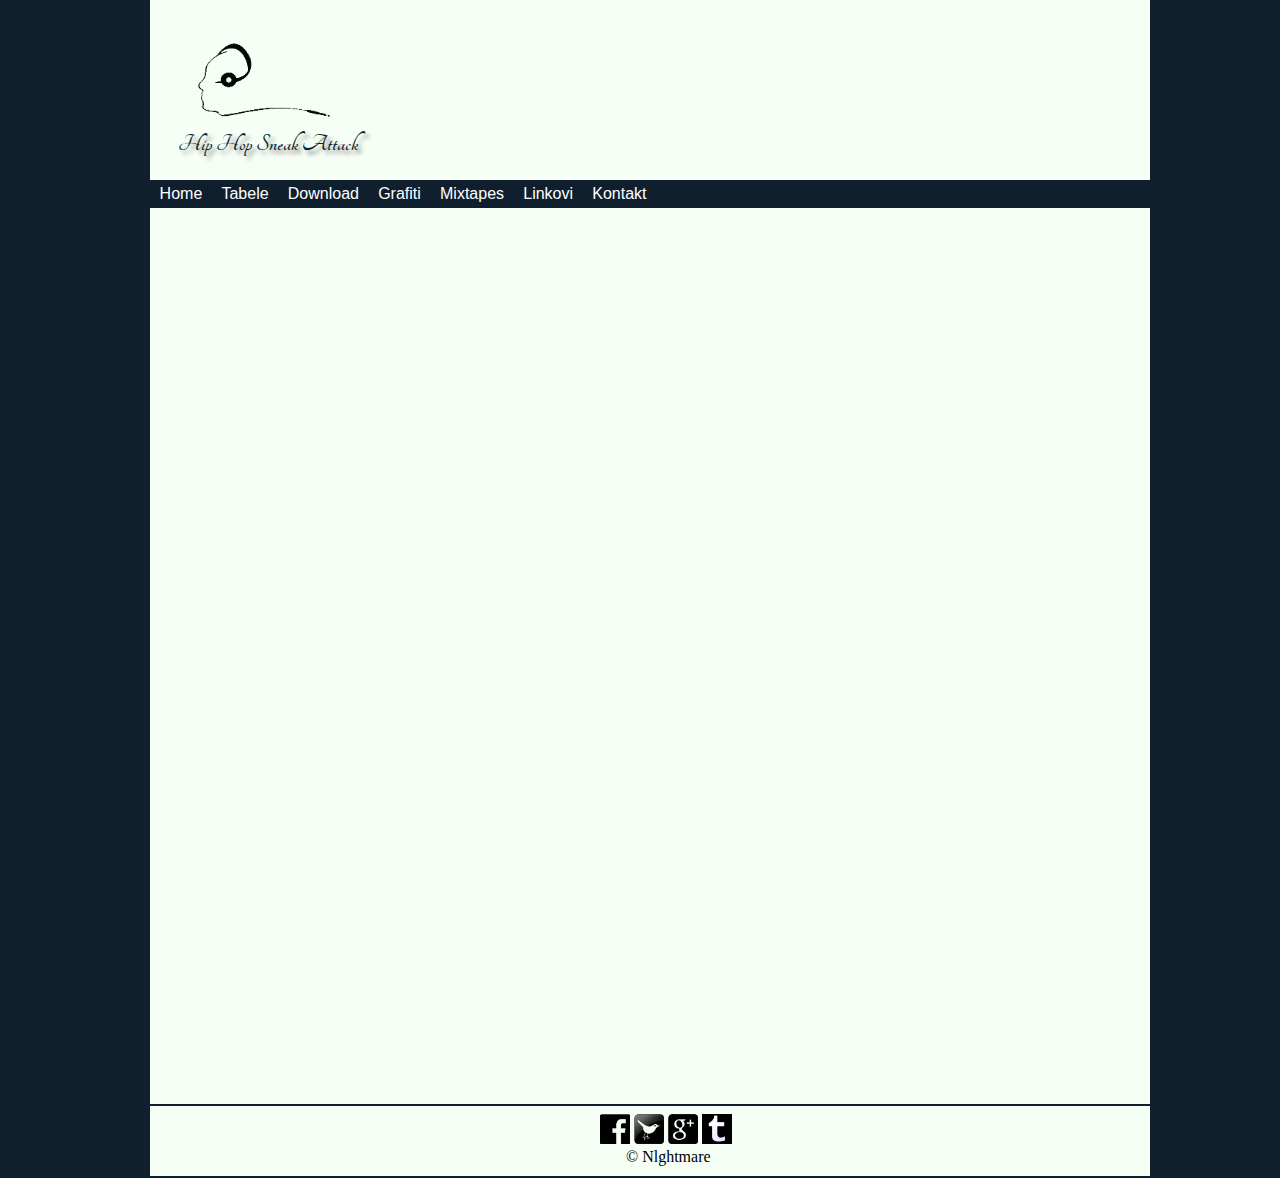
==== download.html @ b7001c73 "." ====
<!DOCTYPE HTML>
<html>

<head>
	<title>Kontakt</title>
	<link rel="stylesheet" type="text/css" href="css1.css">
	<META http-equiv="Content-Type" content="text/html; charset=utf-8">


</head>

<body>
<div id="page">
	<header id="header">
		<div class="logo">
			<a href="wt1.html"><img src="slike/logo2c.png" alt="logo"></a>
		</div>
		<p>Hip Hop Sneak Attack</p>
		<!--<div class="grafit">
			<img src="slike/graffiti.png" alt="grafit">
		</div>-->

		<div id="menu">
			<ul>
			<li><a href="wt1.html">Home</a></li>
			<li><a href="tables.html">Tabele</a></li>
			<li><a href="#">Download</a></li>
			<li><a href="#">Grafiti</a></li>
			<li><a href="#">Mixtapes</a></li>
			<li><a href="linkovi.html">Linkovi</a></li>
			<li><a href="kontakt.html">Kontakt</a></li>
			</ul>
		</div>
	</header>

	<div id="downloadpage">


	</div>

	<div class="break-footer"></div>
	<footer id="footer">
        <ul class = "sn_icons">
            <li><a href="#"><img src="slike/fb.png" alt="fb logo"></a></li>
            <li><a href="#"><img src="slike/tw.png"  alt="tw logo"></a></li>
            <li><a href="#"><img src="slike/g+.png"  alt="gp logo"></a></li>
			<li><a href="#"><img src="slike/tu.png"  alt="tu logo"></a></li>
        </ul>
       <p>&copy; Nlghtmare</p>
	</footer> 
		
</div>
</body>
</html>
---- css1.css ----
@import url(http://fonts.googleapis.com/css?family=Ubuntu);
@import url(http://fonts.googleapis.com/css?family=Tangerine);
@import url(http://fonts.googleapis.com/css?family=Rokkitt);
 /*sve zajedno*/
*{
margin:0px;
padding: 0px;
}

body {
	background-color: #0F1F2E;
	}
	/*
#page {
	position: relative;
	max-width:1000px;
	left: 150px;
	min-height: 100%;
	}
	*/
#header {
	position: absolute;
	left: 150px;
	top: 0px;
	background-color: #F6FFF6;
	height: 180px;
	width: 1000px;
	}
.logo img{
	margin: 4px;	
	width: 220px;
	height: 160px;
	
	}
#header p{
	color: #0F1F2E;
	margin-left: 28px;	
	position: absolute;
	top: 130px;
	font-family: Tangerine;
	font-size: 25px;
	font-weight: bold;
	text-shadow: 4px 4px 4px gray;	
	}
.grafit {
	width: 286px;
	height: 110px;
	position: absolute;
	left: 380px;
	top: -50px;
	}
#menu {	
	position: absolute;
	top: 180px;
	clear: both;
	background-color: #0F1F2E;
	width: 1000px;
	height: 28px;
	
	}
#menu ul {
	list-style-type: none;
	padding: 0px;
	margin: 0px;
	}
#menu li {
	display: inline;
	}
#menu a {
	text-decoration: none;
	font-family: Tahoma, Geneva, sans-serif;
	width: auto;
	color: white;
	float: left;
	
	padding: 0.3em 0.6em;
	/*border-right: 4px solid white; */
	}
#menu a:hover {
	background-color: DarkGray;
	}

/* home*/
#homepage {
	display: block;
	position: absolute;
	left: 150px;
	top: 208px;
	width: 1000px;
	min-height: 100%;
	margin-bottom: -60px;
	}

#footer-hp {
	height: 70px;
	width: 1000px;
	background-color: #F6FFF6;
	position: absolute;
	bottom: -1070px;
	left: 148px;
	border: solid 2px;
	border-color: #0F1F2E;
	}

#footer-hp li {
	display: inline;
	position: relative;
	left: 450px;
	}
#footer-hp img {
	margin-top: 8px;
	max-height: 30px;
	max-width: 30px;
	}
#footer-hp p {
	position: absolute;
	left: 476px;
	bottom: 10px;
	}

/*
	display: block;
	position: absolute;
	top: 194px;
	float: left;
	width: 1000px;
	min-height: 98.9%;
	margin-bottom: -60px;
	
	}*/
#news {
		
	}

.full-title {
	color: black;
	}
#headline {
	background: #F6FFF6;
	width: 640px;
	height: 58px;
	margin: 0px;
	padding: 0px;
	border: solid 2px;
	border-radius: 22px;
	}
#headline h2{
	color: #0C0D0D;
	font-weight: bold;
	font-size: 25px;
	display: block;
	width: 60px;
	margin-top: 10px;
	margin-left: 15px;
	padding: 10px;
	font-style: italic;
	
	}

.post {
	background-color: #F6FFF6;
	width: 640px;
	height: 350px;
	border: solid 2px;
	border-radius: 22px;
	border-color: #0F1F2E;
	}
/*.break{
    width: 220px;
    position: relative;
    top: -27px;
	left: 15px;
    clear: both;
    margin: 20px 0;
    border: 1px solid #001F1F;
    box-shadow: 0 5px 5px #333;
}*/

.full-title {
	padding: 6px;
	margin-left: 12px;
	margin-top: 5px;
}
.full-title a {
	color: #0C0D0D;
	text-decoration: none;
	}
.full-title a:hover {
	color: #798282;
	}
.autor {
	font-family: Ubuntu;
	font-size: 11px;
	color: #121C2E;
	padding:8px;
	float: left;
	}
.date {
	color: #121C2E;
	font-family: Ubuntu;
	font-size: 11px;
	padding: 8px;
	}
.entry-content {
	clear: both;
	margin: 12px;
	}
.entry-content p {
	position: absolute;
	left: auto;
	float: left;
	color: #0C0D0D;
	width: 360px;
	}
.entry-content p a {
	color:#1F2E2E;
	text-decoration: none;
	}
.entry-content img {
	position: relative;
	top: 23px;
	float: right;
	max-width: 250px;
	max-height: 240px;
	border: solid 2px;
	border-radius: 12px;
	}

.desno {
	position: absolute;
	top: 0px;
	left: 645px;
	float: right;
	width: 355px;
	height: auto;
	}
.recommend {
	height: 675px;
	border: solid 2px;
	border-radius: 22px;
	border-color: #0F1F2E;
	background: #F6FFF6;
	}
.recommend>h2 {
	color: black;
	text-align: left;
	text-decoration: none;
	margin-top: 5px;
	margin-left: 5px;
	padding: 8px;
	}	
.recommend>h4 {
	margin: 4px;
	margin-left: 25px;
	padding: 8px;
	text-decoration: none;
	}
.recommend h4 a {
	color: #0C0D0D;
	text-decoration: none;
	}
.recommend a:hover {
	color: #798282;
}
.recommend>p {
	padding: 8px;
	margin-left: 25px;
	text-decoration: none;
	}
.recommend  a {
	color: black;
}
.recommend>img {
	width: 200px;
	height: 200px;
	margin-left: 25px;
	padding: 8px;
	}
.quotes {
	height: 795px;
	border: solid 2px;
	border-radius: 22px;
	border-color: #0F1F2E;
	background: #F6FFF6;
	}
.quotes img {
	max-width: 70px;
	max-height: 70px;
	float: right;
	margin-right: 15px;
	margin-top: 15px;
}
.quotes p {
	float: left;
	width: 20px;
	margin-top: 15px;
	margin-left: 15px;
	font-style: italic;
}
.quotes h2 {
	margin-left: 15px;
	margin-top: 8px;
}
.quotes h5 {
	clear: both;
	margin-top: 10px;
	margin-right: 15px;
	text-align: right;
	font-style: italic;
	
	}

/*tables */
#tablepage, #kontaktpage, #linkpage, #downloadpage {
	display: block;
	position: absolute;
	left: 150px;
	top: 208px;
	width: 1000px;
	min-height: 100%;
	margin-bottom: -60px;
	background: #F6FFF6;
	}
/*div.wrapper {
	display: block;
	min-height: 89.9%;
	margin-bottom: -60px;
}*/
#tabela { 
	position: absolute;
	top: 20px;
	width: 400px;
	margin: 15px;
	float: left;
	border-color: black;
	}
#toplista {
	text-align: center;
	color: #0F1F2E;
	background: #F6FFF6;
	margin-bottom: 15px;
	
}
#table {
  	margin-top: 20px;
	min-width: 750px;
}

table, th, td {
    
	border-bottom: solid 2px;
	border-color: #0F1F2E;
	border-collapse: collapse;    
}

th , td{

  padding: 9px;
}

/*kolona 1*/

#tr1td1, #tr2td1, #tr3td1, #tr4td1, #tr5td1 {
	width: 100px;
	height: 60px;
	background: #F6FFF6;
	
	margin: 0px;
}
#tr1td1 img, #tr2td1 img, #tr3td1 img, #tr4td1 img, #tr5td1 img {
	max-width: 70px;
	max-height: 70px;
	margin: 0px;
	padding: 0px;
	float: left;
}
#tr1td1 h5, #tr2td1 h5, #tr3td1 h5, #tr4td1 h5, #tr5td1 h5 {
	font-size: 15px;
	margin-left: 90px;
	margin-top: 8px;
}

#tr1td1 h6, #tr2td1 h6, #tr3td1 h6, #tr4td1 h6, #tr5td1 h6 {
	font-style: italic;
	font-size: 12px;
	margin-left: 90px;
	margin-top: 2px;
}

/*kolona 2*/
#tr1td2, #tr2td2, #tr3td2, #tr4td2, #tr5td2 {
	width: 100px;
	height: 60px;
	background: #F6FFF6;
	
	margin: 0px;
}
#tr1td2 img, #tr2td2 img, #tr3td2 img, #tr4td2 img, #tr5td2 img {
	max-width: 70px;
	max-height: 70px;
	margin: 0px;
	padding: 0px;
	float: left;
}
#tr1td2 h5, #tr2td2 h5, #tr3td2 h5, #tr4td2 h5, #tr5td2 h5 {
	font-size: 15px;
	margin-left: 90px;
	margin-top: 8px;
}

#tr1td2 h6, #tr2td2 h6, #tr3td2 h6, #tr4td2 h6, #tr5td2 h6 {
	font-style: italic;
	font-size: 12px;
	margin-left: 90px;
	margin-top: 2px;
}
/*kolona 3*/
#tr1td3, #tr2td3, #tr3td3, #tr4td3, #tr5td3 {
	width: 100px;
	height: 60px;
	background: #F6FFF6;
	
}
#tr1td3 img, #tr2td3 img, #tr3td3 img, #tr4td3 img, #tr5td3 img {
	max-width: 70px;
	max-height: 70px;
	margin: 0px;
	padding: 0px;
	float: left;
}
#tr1td3 h5, #tr2td3 h5, #tr3td3 h5, #tr4td3 h5, #tr5td3 h5 {
	font-size: 15px;
	margin-left: 90px;
	margin-top: 8px;
}

#tr1td3 h6, #tr2td3 h6, #tr3td3 h6, #tr4td3 h6, #tr5td3 h6 {
	font-style: italic;
	font-size: 12px;
	margin-left: 90px;
	margin-top: 2px;
}
.t-desno {
	float: right;
	width: 200px;
	height: 200px;
	position: relative;
	top: 20px;
}
.t-desno h4 {
	margin-top: 30px;
}
.t-desno h2 {
	font-style: italic;
	text-align: left;
	margin-left: 20px;
}
.t-desno a {
	text-align: left;
	text-decoration: none;
	color: black;

}
.t-desno img {
	max-height: 150px;
	max-width: 150px;
	padding: 0px;
	margin-top: 20px;
}

.lista {
	list-style-image: url("slike/bullet.png");
	margin-left: 350px;
	margin-top: 115px;
	padding: 15px;
}
.lista a {
	text-decoration: none;
	font-size: 30px;
	font-family: Rokkitt, Tahoma;
	color: black;
}
.lista a:hover {
	color: gray;
}


.textbox {
	margin-top: 50px;
	margin-left: 50px;
	font-family: Ubuntu;
}
#posalji {
	width: 7em;
	height: 2em;
	margin-top: 10px;
}
#ime, #prezime, #email, #tel {
	width: 15em;
}



/* break-footer
.break-footer {
    width: 900px;
    position: absolute;
    bottom: -210px;
	left: 190px;
    clear: both;
    margin: 20px 0;
    border: 1px solid #001F1F;
    box-shadow: 0 5px 5px #333;
}
*/

#footer {
	height: 70px;
	width: 1000px;
	background-color: #F6FFF6;
	position: absolute;
	bottom: -278px;
	left: 148px;
	border: solid 2px;
	border-color: #0F1F2E;
	}
#footer li {
	display: inline;
	position: relative;
	left: 450px;
	}
#footer p {
	position: absolute;
	left: 476px;
	bottom: 10px;
	}

#footer img {
	margin-top: 8px;
	max-height: 30px;
	max-width: 30px;
	}
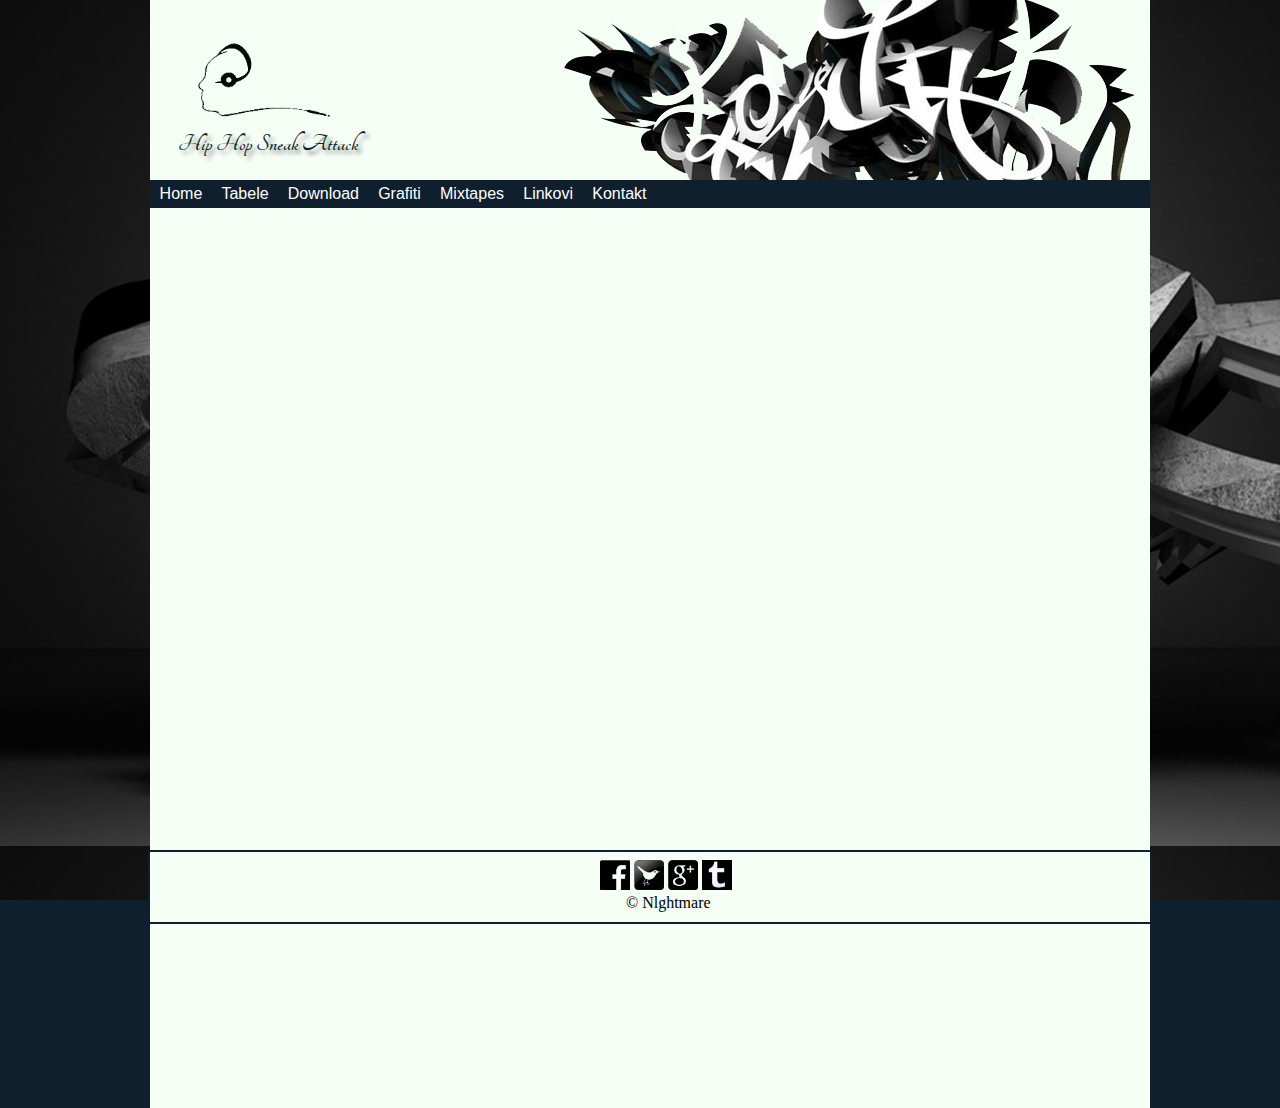
==== commit 192c477f: "2S" ====
--- a/download.html
+++ b/download.html
@@ -5,6 +5,7 @@
 	<title>Kontakt</title>
 	<link rel="stylesheet" type="text/css" href="css1.css">
 	<META http-equiv="Content-Type" content="text/html; charset=utf-8">
+	<script src="js/skripta.js"></script>
 
 
 </head>
@@ -13,25 +14,42 @@
 <div id="page">
 	<header id="header">
 		<div class="logo">
-			<a href="wt1.html"><img src="slike/logo2c.png" alt="logo"></a>
+			<a href="index.html"><img src="slike/logo2c.png" alt="logo"></a>
 		</div>
 		<p>Hip Hop Sneak Attack</p>
-		<!--<div class="grafit">
+		<div class="grafit">
 			<img src="slike/graffiti.png" alt="grafit">
-		</div>-->
+		</div>
 
 		<div id="menu">
 			<ul>
-			<li><a href="wt1.html">Home</a></li>
-			<li><a href="tables.html">Tabele</a></li>
-			<li><a href="#">Download</a></li>
-			<li><a href="#">Grafiti</a></li>
-			<li><a href="#">Mixtapes</a></li>
-			<li><a href="linkovi.html">Linkovi</a></li>
-			<li><a href="kontakt.html">Kontakt</a></li>
+				<li><a id="menu1" href="index.html">Home</a></li>
+				<li><a id="menu2" href="javascript:void(0);" onclick="subKreiraj('menu2', 'subm2')"  onblur="subNestani('subm2')">Tabele</a></li>
+				<li><a id="menu3" href="javascript:void(0);" onclick="subKreiraj('menu3', 'subm3')" onblur="subNestani('subm3')">Download</a></li>
+				<li><a id="menu4" href="#">Grafiti</a></li>
+				<li><a id="menu5" href="#">Mixtapes</a></li>
+				<li><a id="menu6" href="linkovi.html">Linkovi</a></li>
+				<li><a id="menu7" href="kontakt.html">Kontakt</a></li>
 			</ul>
 		</div>
 	</header>
+	<div class="subMenus">
+	
+		<div class="menuList" id="subm2" onfocus="subKreiraj('menu2', 'subm2')" onblur="subNestani('subm2')">
+			<ul class="subList">
+				<li onclick="klik(this)"><a href="tables.html" class="subItem">Top Lista</a></li>
+				<li onclick="klik(this)"><a href="#" class="subItem">T2</a></li>
+			</ul>
+		</div>
+		
+		<div class="menuList" id="subm3" onfocus="subKreiraj('menu3', 'subm3')" onblur="subNestani('subm3')">
+			<ul class="subList">
+				<li onclick="klik(this)"><a href="#" class="subItem">Albums</a></li>
+				<li onclick="klik(this)"><a href="#" class="subItem">Mixtapes</a></li>
+				<li onclick="klik(this)"><a href="#" class="subItem">Songs</a></li>
+			</ul>
+		</div>	
+</div>
 
 	<div id="downloadpage">
 
--- a/css1.css
+++ b/css1.css
@@ -8,7 +8,12 @@
 }
 
 body {
+	
+	background: url("slike/3D.jpg");
+	background-repeat: no-repeat;
+	background-attachment: fixed;
 	background-color: #0F1F2E;
+	background-repeat: initial;
 	}
 	/*
 #page {
@@ -23,6 +28,7 @@
 	left: 150px;
 	top: 0px;
 	background-color: #F6FFF6;
+	/*opacity: 0.7;*/
 	height: 180px;
 	width: 1000px;
 	}
@@ -46,7 +52,7 @@
 	width: 286px;
 	height: 110px;
 	position: absolute;
-	left: 380px;
+	left: 400px;
 	top: -50px;
 	}
 #menu {	
@@ -77,8 +83,42 @@
 	/*border-right: 4px solid white; */
 	}
 #menu a:hover {
-	background-color: DarkGray;
-	}
+	background-color: #82B4B4;
+	}
+
+.menuList {
+	position: relative;
+	top: 208px;
+	width: 100px;
+	z-index: 1;
+	display: none;
+}
+
+.subList, #subList1, #subList2 {
+	list-style-type:none;
+	background-color: #0F1F2E;
+	font-family: Tahoma, Geneva, sans-serif;
+}
+
+.subList li, #subList1 li, #subList2 li  {
+	padding: 10px;
+	/*margin-top: 2px;*/
+}
+
+.subList li:hover, #subList1 li:hover, #subList2 li:hover {
+	background-color: #82B4B4;
+}
+
+.subList li a, #subList1 li a, #subList2 li a {
+	color: white;
+	text-decoration: none;
+}
+
+.subList li a:focus, a:visited {
+	outline: none;
+}
+
+
 
 /* home*/
 #homepage {
@@ -95,8 +135,8 @@
 	height: 70px;
 	width: 1000px;
 	background-color: #F6FFF6;
-	position: absolute;
-	bottom: -1070px;
+	position: relative;
+	bottom: -1650px;
 	left: 148px;
 	border: solid 2px;
 	border-color: #0F1F2E;
@@ -141,8 +181,8 @@
 	height: 58px;
 	margin: 0px;
 	padding: 0px;
-	border: solid 2px;
-	border-radius: 22px;
+	border: solid 1px;
+	border-radius: 20px;
 	}
 #headline h2{
 	color: #0C0D0D;
@@ -159,10 +199,11 @@
 
 .post {
 	background-color: #F6FFF6;
+	/*opacity: 0.7;*/
 	width: 640px;
 	height: 350px;
 	border: solid 2px;
-	border-radius: 22px;
+	border-radius: 20px;
 	border-color: #0F1F2E;
 	}
 /*.break{
@@ -237,7 +278,7 @@
 .recommend {
 	height: 675px;
 	border: solid 2px;
-	border-radius: 22px;
+	border-radius: 20px;
 	border-color: #0F1F2E;
 	background: #F6FFF6;
 	}
@@ -279,7 +320,7 @@
 .quotes {
 	height: 795px;
 	border: solid 2px;
-	border-radius: 22px;
+	border-radius: 20px;
 	border-color: #0F1F2E;
 	background: #F6FFF6;
 	}
@@ -490,13 +531,46 @@
 	margin-left: 50px;
 	font-family: Ubuntu;
 }
-#posalji {
+#posalji, #ponisti {
 	width: 7em;
 	height: 2em;
 	margin-top: 10px;
 }
+
 #ime, #prezime, #email, #tel {
 	width: 15em;
+}
+#imeslika, #prezimeslika, #emailslika, #telslika {
+	visibility: hidden;
+	float: right;
+	position: relative;
+	right: 720px;
+	margin-top: 2px;
+}
+#porslika {
+	visibility: hidden;
+	position: absolute;
+	left: 428px;
+	bottom: 354px;
+}
+ 
+#labIme, #labPrezime, #labEmail, #labEmail2, #labTel {
+	visibility: hidden;
+	position: absolute;
+	left: 290px;
+	color: red;
+	font-size: 13px;
+	font-family: Tahoma;
+}
+
+ #labPor {
+ 	visibility: hidden;
+ 	position: absolute;
+	left: 450px;
+	bottom: 354px;
+	color: red;
+	font-size: 13px;
+	font-family: Tahoma;
 }
 
 
@@ -518,8 +592,8 @@
 	height: 70px;
 	width: 1000px;
 	background-color: #F6FFF6;
-	position: absolute;
-	bottom: -278px;
+	position: relative;
+	bottom: -850px;
 	left: 148px;
 	border: solid 2px;
 	border-color: #0F1F2E;
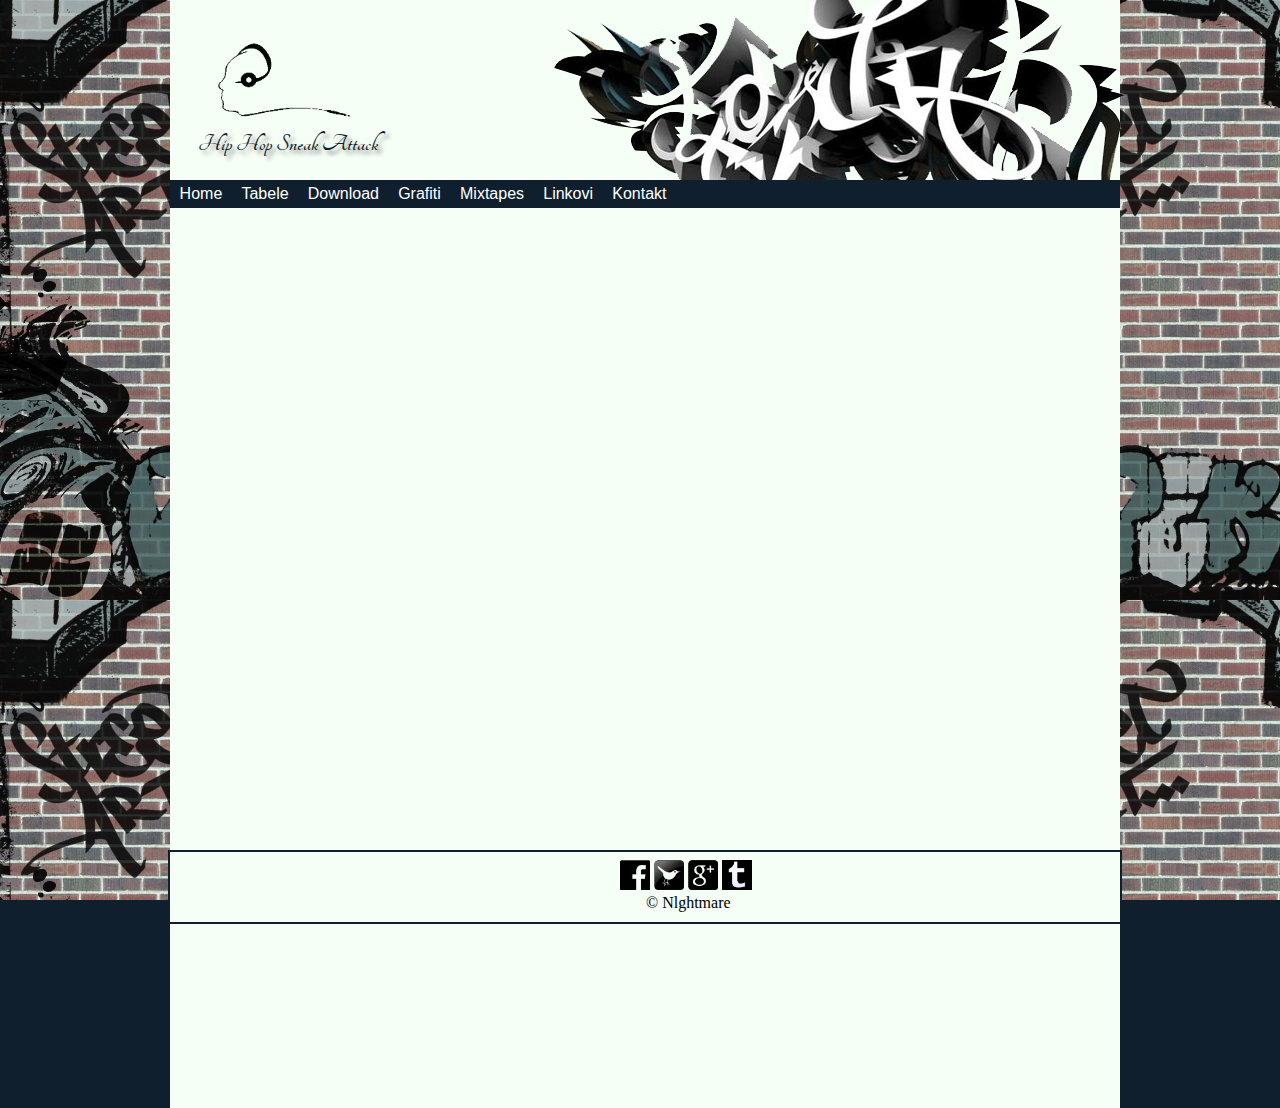
==== commit 5828f8ed: "#komito v2" ====
--- a/download.html
+++ b/download.html
@@ -2,9 +2,10 @@
 <html>
 
 <head>
-	<title>Kontakt</title>
+	<title>Download</title>
 	<link rel="stylesheet" type="text/css" href="css1.css">
 	<META http-equiv="Content-Type" content="text/html; charset=utf-8">
+	<link rel="icon" type="image/png" href="slike/logo2cc.png">
 	<script src="js/skripta.js"></script>
 
 
--- a/css1.css
+++ b/css1.css
@@ -9,7 +9,7 @@
 
 body {
 	
-	background: url("slike/3D.jpg");
+	background: url("slike/gr2.jpg");
 	background-repeat: no-repeat;
 	background-attachment: fixed;
 	background-color: #0F1F2E;
@@ -25,12 +25,12 @@
 	*/
 #header {
 	position: absolute;
-	left: 150px;
+	left: 170px;
 	top: 0px;
 	background-color: #F6FFF6;
 	/*opacity: 0.7;*/
 	height: 180px;
-	width: 1000px;
+	width: 950px;
 	}
 .logo img{
 	margin: 4px;	
@@ -52,7 +52,7 @@
 	width: 286px;
 	height: 110px;
 	position: absolute;
-	left: 400px;
+	left: 370px;
 	top: -50px;
 	}
 #menu {	
@@ -60,7 +60,7 @@
 	top: 180px;
 	clear: both;
 	background-color: #0F1F2E;
-	width: 1000px;
+	width: 950px;
 	height: 28px;
 	
 	}
@@ -89,7 +89,7 @@
 .menuList {
 	position: relative;
 	top: 208px;
-	width: 100px;
+	width: 90px;
 	z-index: 1;
 	display: none;
 }
@@ -98,6 +98,7 @@
 	list-style-type:none;
 	background-color: #0F1F2E;
 	font-family: Tahoma, Geneva, sans-serif;
+	font-size: 13px;
 }
 
 .subList li, #subList1 li, #subList2 li  {
@@ -124,20 +125,20 @@
 #homepage {
 	display: block;
 	position: absolute;
-	left: 150px;
+	left: 170px;
 	top: 208px;
-	width: 1000px;
+	width: 950px;
 	min-height: 100%;
 	margin-bottom: -60px;
 	}
 
 #footer-hp {
 	height: 70px;
-	width: 1000px;
+	width: 950px;
 	background-color: #F6FFF6;
 	position: relative;
-	bottom: -1650px;
-	left: 148px;
+	bottom: -1670px;
+	left: 170px;
 	border: solid 2px;
 	border-color: #0F1F2E;
 	}
@@ -177,7 +178,7 @@
 	}
 #headline {
 	background: #F6FFF6;
-	width: 640px;
+	width: 620px;
 	height: 58px;
 	margin: 0px;
 	padding: 0px;
@@ -200,7 +201,7 @@
 .post {
 	background-color: #F6FFF6;
 	/*opacity: 0.7;*/
-	width: 640px;
+	width: 620px;
 	height: 350px;
 	border: solid 2px;
 	border-radius: 20px;
@@ -251,7 +252,7 @@
 	left: auto;
 	float: left;
 	color: #0C0D0D;
-	width: 360px;
+	width: 355px;
 	}
 .entry-content p a {
 	color:#1F2E2E;
@@ -261,8 +262,8 @@
 	position: relative;
 	top: 23px;
 	float: right;
-	max-width: 250px;
-	max-height: 240px;
+	max-width: 240px;
+	max-height: 230px;
 	border: solid 2px;
 	border-radius: 12px;
 	}
@@ -270,9 +271,9 @@
 .desno {
 	position: absolute;
 	top: 0px;
-	left: 645px;
+	left: 622px;
 	float: right;
-	width: 355px;
+	width: 333px;
 	height: auto;
 	}
 .recommend {
@@ -355,9 +356,9 @@
 #tablepage, #kontaktpage, #linkpage, #downloadpage {
 	display: block;
 	position: absolute;
-	left: 150px;
+	left: 170px;
 	top: 208px;
-	width: 1000px;
+	width: 950px;
 	min-height: 100%;
 	margin-bottom: -60px;
 	background: #F6FFF6;
@@ -370,7 +371,7 @@
 #tabela { 
 	position: absolute;
 	top: 20px;
-	width: 400px;
+	width: 380px;
 	margin: 15px;
 	float: left;
 	border-color: black;
@@ -384,7 +385,7 @@
 }
 #table {
   	margin-top: 20px;
-	min-width: 750px;
+	min-width: 700px;
 }
 
 table, th, td {
@@ -527,37 +528,41 @@
 
 
 .textbox {
+	position: relative;
+	left: 50px;
 	margin-top: 50px;
-	margin-left: 50px;
 	font-family: Ubuntu;
 }
+
+
 #posalji, #ponisti {
 	width: 7em;
 	height: 2em;
 	margin-top: 10px;
-}
-
-#ime, #prezime, #email, #tel {
+	position: relative;
+}
+
+#ime, #prezime, #email, #tel, {
 	width: 15em;
 }
+
+
 #imeslika, #prezimeslika, #emailslika, #telslika {
 	visibility: hidden;
-	float: right;
-	position: relative;
-	right: 720px;
-	margin-top: 2px;
+	position: absolute;
+	left: 190px;
+	
 }
 #porslika {
 	visibility: hidden;
 	position: absolute;
-	left: 428px;
-	bottom: 354px;
+	left: 430px;
 }
  
-#labIme, #labPrezime, #labEmail, #labEmail2, #labTel {
+#labIme, #labPrezime, #labEmail2, #labEmail, #labTel {
 	visibility: hidden;
 	position: absolute;
-	left: 290px;
+	left: 220px;
 	color: red;
 	font-size: 13px;
 	font-family: Tahoma;
@@ -566,12 +571,12 @@
  #labPor {
  	visibility: hidden;
  	position: absolute;
-	left: 450px;
-	bottom: 354px;
+	left: 452px;
 	color: red;
 	font-size: 13px;
 	font-family: Tahoma;
 }
+
 
 
 
@@ -590,11 +595,11 @@
 
 #footer {
 	height: 70px;
-	width: 1000px;
+	width: 950px;
 	background-color: #F6FFF6;
 	position: relative;
 	bottom: -850px;
-	left: 148px;
+	left: 168px;
 	border: solid 2px;
 	border-color: #0F1F2E;
 	}
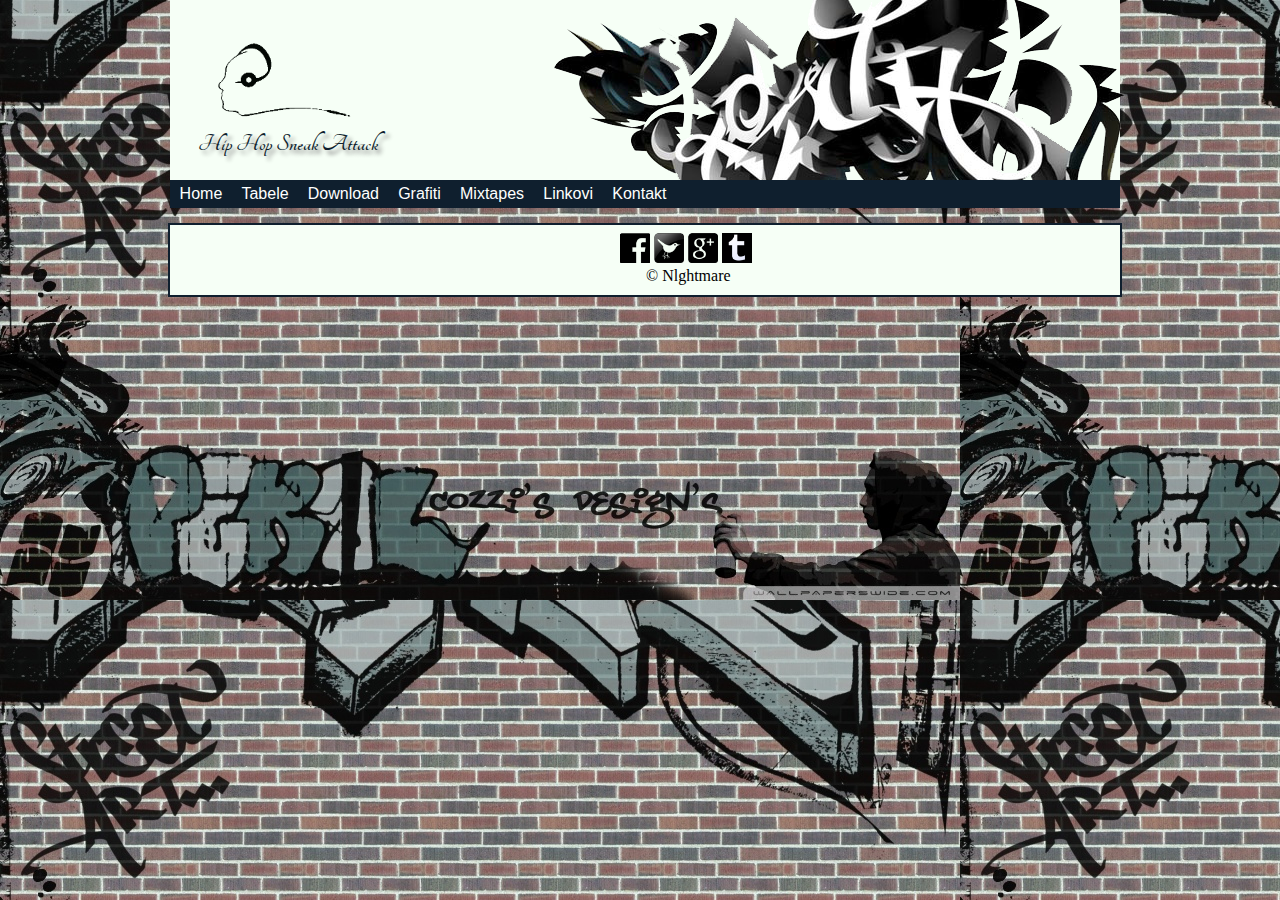
==== commit 82b6b5d1: "refaktoring i php" ====
--- a/download.html
+++ b/download.html
@@ -5,17 +5,14 @@
 	<title>Download</title>
 	<link rel="stylesheet" type="text/css" href="css1.css">
 	<META http-equiv="Content-Type" content="text/html; charset=utf-8">
-	<link rel="icon" type="image/png" href="slike/logo2cc.png">
-	<script src="js/skripta.js"></script>
-
-
+	<link rel="icon" type="image/png" href="slike/S1.jpg">
 </head>
 
 <body>
 <div id="page">
 	<header id="header">
 		<div class="logo">
-			<a href="index.html"><img src="slike/logo2c.png" alt="logo"></a>
+			<a href="index.php"><img src="slike/logo2c.png" alt="logo"></a>
 		</div>
 		<p>Hip Hop Sneak Attack</p>
 		<div class="grafit">
@@ -24,30 +21,30 @@
 
 		<div id="menu">
 			<ul>
-				<li><a id="menu1" href="index.html">Home</a></li>
-				<li><a id="menu2" href="javascript:void(0);" onclick="subKreiraj('menu2', 'subm2')"  onblur="subNestani('subm2')">Tabele</a></li>
-				<li><a id="menu3" href="javascript:void(0);" onclick="subKreiraj('menu3', 'subm3')" onblur="subNestani('subm3')">Download</a></li>
-				<li><a id="menu4" href="#">Grafiti</a></li>
-				<li><a id="menu5" href="#">Mixtapes</a></li>
-				<li><a id="menu6" href="linkovi.html">Linkovi</a></li>
-				<li><a id="menu7" href="kontakt.html">Kontakt</a></li>
+				<li><a id="menu1" onclick="openUrl('index.php')">Home</a></li>
+				<li><a id="menu2" href="javascript:void(0);" onclick="subKreiraj('menu2', 'subm2')" onmouseleave="subNestani('subm2')">Tabele</a></li>
+				<li><a id="menu3" href="javascript:void(0);" onclick="subKreiraj('menu3', 'subm3')" onmouseleave="subNestani('subm3')">Download</a></li>
+				<li><a id="menu4" onclick="openUrl('grafiti.html')">Grafiti</a></li>
+				<li><a id="menu5" onclick="openUrl('mixtapes.html')">Mixtapes</a></li>
+				<li><a id="menu6" onclick="openUrl('linkovi.html')">Linkovi</a></li>
+				<li><a id="menu7" onclick="openUrl('kontakt.html')">Kontakt</a></li>
 			</ul>
 		</div>
 	</header>
 	<div class="subMenus">
 	
-		<div class="menuList" id="subm2" onfocus="subKreiraj('menu2', 'subm2')" onblur="subNestani('subm2')">
+		<div class="menuList" id="subm2" onmouseenter="subKreiraj('menu2', 'subm2')" onmouseleave="subNestani('subm2')">
 			<ul class="subList">
-				<li onclick="klik(this)"><a href="tables.html" class="subItem">Top Lista</a></li>
-				<li onclick="klik(this)"><a href="#" class="subItem">T2</a></li>
+				<li onclick="openUrl('tables.html')"><a>Top Lista</a></li>
+				<li onclick="openUrl('#')"><a>T2</a></li>
 			</ul>
 		</div>
 		
-		<div class="menuList" id="subm3" onfocus="subKreiraj('menu3', 'subm3')" onblur="subNestani('subm3')">
+		<div class="menuList" id="subm3" onmouseenter="subKreiraj('menu3', 'subm3')" onmouseleave="subNestani('subm3')">
 			<ul class="subList">
-				<li onclick="klik(this)"><a href="#" class="subItem">Albums</a></li>
-				<li onclick="klik(this)"><a href="#" class="subItem">Mixtapes</a></li>
-				<li onclick="klik(this)"><a href="#" class="subItem">Songs</a></li>
+				<li onclick="openUrl('#')"><a>Albums</a></li>
+				<li onclick="openUrl('#')"><a>Mixtapes</a></li>
+				<li onclick="openUrl('#')"><a>Songs</a></li>
 			</ul>
 		</div>	
 </div>
@@ -69,5 +66,7 @@
 	</footer> 
 		
 </div>
+<script src="js/skripta.js"></script>
+<script src="js/ajax.js"></script>
 </body>
 </html>--- a/css1.css
+++ b/css1.css
@@ -5,10 +5,11 @@
 *{
 margin:0px;
 padding: 0px;
+
 }
 
 body {
-	
+	overflow-x:hidden;
 	background: url("slike/gr2.jpg");
 	background-repeat: no-repeat;
 	background-attachment: fixed;
@@ -23,6 +24,16 @@
 	min-height: 100%;
 	}
 	*/
+#homepage, #tablepage, #kontaktpage, #linkpage, #downloadpage, #grafitipage, #mixtapepage, #kontaktpagephp {
+	display: inline-block;
+	position: relative;
+	left: 170px;
+	top: 208px;
+	width: 950px;
+	min-height: 100%;
+	background-color: #F6FFF6;
+}
+
 #header {
 	position: absolute;
 	left: 170px;
@@ -31,8 +42,9 @@
 	/*opacity: 0.7;*/
 	height: 180px;
 	width: 950px;
-	}
-.logo img{
+}
+
+.logo img {
 	margin: 4px;	
 	width: 220px;
 	height: 160px;
@@ -62,7 +74,7 @@
 	background-color: #0F1F2E;
 	width: 950px;
 	height: 28px;
-	
+	cursor: pointer;
 	}
 #menu ul {
 	list-style-type: none;
@@ -87,11 +99,12 @@
 	}
 
 .menuList {
-	position: relative;
+	position: absolute;
 	top: 208px;
 	width: 90px;
 	z-index: 1;
 	display: none;
+	cursor: pointer;
 }
 
 .subList, #subList1, #subList2 {
@@ -122,53 +135,6 @@
 
 
 /* home*/
-#homepage {
-	display: block;
-	position: absolute;
-	left: 170px;
-	top: 208px;
-	width: 950px;
-	min-height: 100%;
-	margin-bottom: -60px;
-	}
-
-#footer-hp {
-	height: 70px;
-	width: 950px;
-	background-color: #F6FFF6;
-	position: relative;
-	bottom: -1670px;
-	left: 170px;
-	border: solid 2px;
-	border-color: #0F1F2E;
-	}
-
-#footer-hp li {
-	display: inline;
-	position: relative;
-	left: 450px;
-	}
-#footer-hp img {
-	margin-top: 8px;
-	max-height: 30px;
-	max-width: 30px;
-	}
-#footer-hp p {
-	position: absolute;
-	left: 476px;
-	bottom: 10px;
-	}
-
-/*
-	display: block;
-	position: absolute;
-	top: 194px;
-	float: left;
-	width: 1000px;
-	min-height: 98.9%;
-	margin-bottom: -60px;
-	
-	}*/
 #news {
 		
 	}
@@ -176,16 +142,15 @@
 .full-title {
 	color: black;
 	}
+
 #headline {
-	background: #F6FFF6;
 	width: 620px;
 	height: 58px;
-	margin: 0px;
-	padding: 0px;
 	border: solid 1px;
 	border-radius: 20px;
 	}
-#headline h2{
+
+#headline h3{
 	color: #0C0D0D;
 	font-weight: bold;
 	font-size: 25px;
@@ -195,31 +160,18 @@
 	margin-left: 15px;
 	padding: 10px;
 	font-style: italic;
-	
 	}
 
 .post {
-	background-color: #F6FFF6;
-	/*opacity: 0.7;*/
 	width: 620px;
 	height: 350px;
 	border: solid 2px;
 	border-radius: 20px;
 	border-color: #0F1F2E;
-	}
-/*.break{
-    width: 220px;
-    position: relative;
-    top: -27px;
-	left: 15px;
-    clear: both;
-    margin: 20px 0;
-    border: 1px solid #001F1F;
-    box-shadow: 0 5px 5px #333;
-}*/
+}
 
 .full-title {
-	padding: 6px;
+	padding: 4px;
 	margin-left: 12px;
 	margin-top: 5px;
 }
@@ -230,29 +182,24 @@
 .full-title a:hover {
 	color: #798282;
 	}
-.autor {
+.autor, .date {
+	position: relative;
+	top: -12px;
 	font-family: Ubuntu;
 	font-size: 11px;
 	color: #121C2E;
-	padding:8px;
-	float: left;
-	}
-.date {
-	color: #121C2E;
-	font-family: Ubuntu;
-	font-size: 11px;
-	padding: 8px;
 	}
 .entry-content {
 	clear: both;
 	margin: 12px;
+
 	}
 .entry-content p {
-	position: absolute;
-	left: auto;
-	float: left;
+	position: relative;
+	top: -7px;
 	color: #0C0D0D;
 	width: 355px;
+	font-size: 15px;
 	}
 .entry-content p a {
 	color:#1F2E2E;
@@ -273,7 +220,7 @@
 	top: 0px;
 	left: 622px;
 	float: right;
-	width: 333px;
+	width: 329px;
 	height: auto;
 	}
 .recommend {
@@ -306,7 +253,8 @@
 }
 .recommend>p {
 	padding: 8px;
-	margin-left: 25px;
+	margin-left: 20px;
+	margin-right: 10px;
 	text-decoration: none;
 	}
 .recommend  a {
@@ -334,10 +282,11 @@
 }
 .quotes p {
 	float: left;
-	width: 20px;
-	margin-top: 15px;
-	margin-left: 15px;
+	position: relative;
+	top: 15px;
+	left: 15px;
 	font-style: italic;
+	font-size: 13px;
 }
 .quotes h2 {
 	margin-left: 15px;
@@ -353,23 +302,9 @@
 	}
 
 /*tables */
-#tablepage, #kontaktpage, #linkpage, #downloadpage {
-	display: block;
-	position: absolute;
-	left: 170px;
-	top: 208px;
-	width: 950px;
-	min-height: 100%;
-	margin-bottom: -60px;
-	background: #F6FFF6;
-	}
-/*div.wrapper {
-	display: block;
-	min-height: 89.9%;
-	margin-bottom: -60px;
-}*/
+
 #tabela { 
-	position: absolute;
+	position: relative;
 	top: 20px;
 	width: 380px;
 	margin: 15px;
@@ -487,7 +422,8 @@
 	width: 200px;
 	height: 200px;
 	position: relative;
-	top: 20px;
+	margin-top: 15px;
+	margin-bottom: 15px;
 }
 .t-desno h4 {
 	margin-top: 30px;
@@ -513,7 +449,8 @@
 .lista {
 	list-style-image: url("slike/bullet.png");
 	margin-left: 350px;
-	margin-top: 115px;
+	margin-top: 75px;
+	margin-bottom: 75px;
 	padding: 15px;
 }
 .lista a {
@@ -527,58 +464,140 @@
 }
 
 
-.textbox {
+.textbox{
 	position: relative;
 	left: 50px;
-	margin-top: 50px;
+	margin-top: 30px;
 	font-family: Ubuntu;
 }
 
 
+/*grafitipage*/
+.photos {
+	margin-bottom: 30px;
+}
+
+.photos img {
+	max-width: 250px;
+	max-height: 250px;
+	margin-top: 35px;
+	margin-left: 45px;
+	position: relative;
+    z-index: 0;
+    border: solid 3px black;
+}
+.photos img:hover {
+	transform:scale(1.4,1.4);
+	transform-origin:0 0;
+	z-index: 1;
+	left: -50px;
+	top: -28px;
+}
+
+/*kontaktpage*/ 
+
+#kontaktpage p {
+	margin-top: 22px;
+	margin-left: 39px;
+	font-size: 40px;
+	font-style: bold;
+	font-family: Tangerine, Tahoma;
+	color: black;
+}
+
 #posalji, #ponisti {
+	clear: both;
 	width: 7em;
 	height: 2em;
-	margin-top: 10px;
-	position: relative;
-}
-
-#ime, #prezime, #email, #tel, {
+	position: relative;
+	left: -15em;
+	margin-top: 7.9em;
+	
+}
+
+#ime, #prezime, #email, #tel, #mjesto, #grad, #pbroj{
 	width: 15em;
 }
 
-
-#imeslika, #prezimeslika, #emailslika, #telslika {
+#por {
+	position: relative;
+	bottom: 20px;
+	float: left;
+}
+
+
+#imeslika, #prezimeslika, #emailslika, #telslika, #gradslika, #pbrojslika {
 	visibility: hidden;
-	position: absolute;
-	left: 190px;
-	
-}
-#porslika {
+	position: relative;
+	left: 0px;	
+}
+#imeslika2, #prezimeslika2, #emailslika2, #telslika2, #gradslika2, #pbrojslika2 {
 	visibility: hidden;
 	position: absolute;
-	left: 430px;
+	left: 230px;
+	height: 16px;
+	width: 16px;	
+}
+
+#porslika, #porslika2 {
+	visibility: hidden;
+	position: relative;
+	top: -8em;
+	left: -11em;
+	height: 16px;
+	width: 16px;
 }
  
-#labIme, #labPrezime, #labEmail2, #labEmail, #labTel {
+#labIme, #labPrezime, #labEmail2, #labEmail, #labTel, #labGrad, #labPBroj {
 	visibility: hidden;
 	position: absolute;
-	left: 220px;
+	left: 250px;
 	color: red;
 	font-size: 13px;
 	font-family: Tahoma;
 }
-
- #labPor {
- 	visibility: hidden;
- 	position: absolute;
-	left: 452px;
+#labPBroj2 {
+	visibility: hidden;
+	position: absolute;
+	left: 250px;
 	color: red;
 	font-size: 13px;
 	font-family: Tahoma;
-}
-
-
-
+	margin-top: -38px;
+}
+
+ #labPor {
+ 	visibility: hidden;
+ 	position: relative;
+	left: 1em;
+	top: 0.7em;
+	color: red;
+	font-size: 13px;
+	font-family: Tahoma;
+	float: left;
+}
+
+#kontaktpagephp p {
+	left: 1250px;
+	font-size: 13px;
+	color: red;
+
+}
+
+#kontaktpagephp img {
+	left: 250px;
+ }
+ #submit {
+ 	position: relative;
+ 	left: 20px;
+ 	top: 8.3em;
+ }
+
+/*
+.eror_lab {
+	left: 250px;
+	color: red;
+}*/
 
 /* break-footer
 .break-footer {
@@ -592,13 +611,45 @@
     box-shadow: 0 5px 5px #333;
 }
 */
+#mixtapepage p {
+	margin-top: 40px;
+	margin-left: 50px;
+}
+#mixtapepage label {
+	font-family: Tahoma;
+	font-size: 14px;
+	margin-left: 50px;
+
+}
+#ID, #naziv, #url, #slika {
+	font-family: Tahoma;
+	font-size: 14px;
+	margin-top: 10px;
+	margin-left: 50px;
+	width: 45em;
+ }
+#promijeni, #obrisi{
+	position: relative;
+ 	left: 50px;
+ 	width: 80px;
+ 	height: 25px;
+
+ }
+
+ #dodaj {
+ 	position: relative;
+ 	left: 29.5em;
+ 	width: 80px;
+ 	height: 25px;
+ 	
+ } 
 
 #footer {
 	height: 70px;
 	width: 950px;
 	background-color: #F6FFF6;
 	position: relative;
-	bottom: -850px;
+	top: 12.8em;
 	left: 168px;
 	border: solid 2px;
 	border-color: #0F1F2E;
@@ -612,6 +663,7 @@
 	position: absolute;
 	left: 476px;
 	bottom: 10px;
+
 	}
 
 #footer img {
@@ -620,3 +672,6 @@
 	max-width: 30px;
 	} 
 
+
+
+
